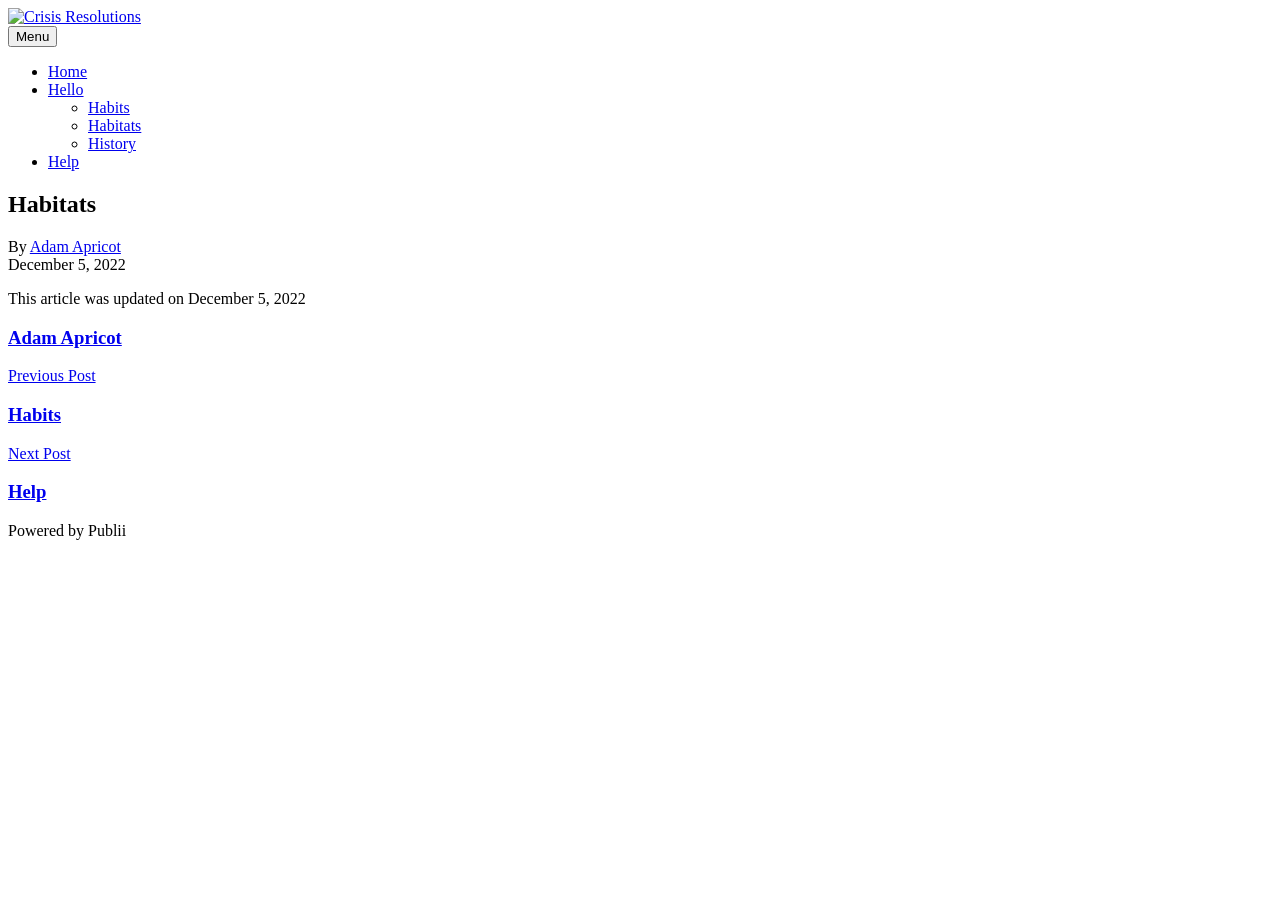
==== habitats/index.html @ c434506c "Updated from Publii" ====
<!DOCTYPE html><html lang="en-gb"><head><meta charset="utf-8"><meta http-equiv="X-UA-Compatible" content="IE=edge"><meta name="viewport" content="width=device-width,initial-scale=1"><title>Habitats - Crisis Resolutions</title><meta name="generator" content="Publii Open-Source CMS for Static Site"><link rel="canonical" href="https://crisisresolutions.com/habitats/"><link rel="alternate" type="application/atom+xml" href="https://crisisresolutions.com/feed.xml"><link rel="alternate" type="application/json" href="https://crisisresolutions.com/feed.json"><meta property="og:title" content="Habitats - Crisis Resolutions "><meta property="og:image" content="https://crisisresolutions.com/media/website/crisisresolutions-logo-2.svg"><meta property="og:image:width" content="90"><meta property="og:image:height" content="90"><meta property="og:site_name" content="Crisis Resolutions"><meta property="og:description" content=""><meta property="og:url" content="https://crisisresolutions.com/habitats/"><meta property="og:type" content="article"><link rel="stylesheet" href="https://crisisresolutions.com/assets/css/style.css?v=24dbdc5b174484fa777b0e5942084910"><script type="application/ld+json">{"@context":"http://schema.org","@type":"Article","mainEntityOfPage":{"@type":"WebPage","@id":"https://crisisresolutions.com/habitats/index.html"},"headline":"Habitats","datePublished":"2022-12-05T13:19","dateModified":"2022-12-05T13:19","image":{"@type":"ImageObject","url":"https://crisisresolutions.com/media/website/crisisresolutions-logo-2.svg","height":90,"width":90},"description":"","author":{"@type":"Person","name":"Adam Apricot","url":"https://crisisresolutions.com/authors/adam-apricot/"},"publisher":{"@type":"Organization","name":"Adam Apricot","logo":{"@type":"ImageObject","url":"https://crisisresolutions.com/media/website/crisisresolutions-logo-2.svg","height":90,"width":90}}}</script></head><body><header class="header" id="js-header"><a href="https://crisisresolutions.com/index.html" class="logo"><img src="https://crisisresolutions.com/media/website/crisisresolutions-logo-2.svg" alt="Crisis Resolutions" width="90" height="90"></a><nav class="navbar js-navbar"><button class="navbar__toggle js-toggle" aria-label="Menu"><span class="navbar__toggle-box"><span class="navbar__toggle-inner">Menu</span></span></button><ul class="navbar__menu"><li><a href="https://crisisresolutions.com/welcome/index.html" title="Crisis Resolutions" target="_self">Home</a></li><li class="active-parent has-submenu"><a href="https://crisisresolutions.com/hello/index.html" title="About Crisis Resolutions" target="_self" aria-haspopup="true">Hello</a><ul class="navbar__submenu level-2" aria-hidden="true"><li><a href="https://crisisresolutions.com/habits/index.html" target="_self">Habits</a></li><li class="active"><a href="https://crisisresolutions.com/habitats/index.html" target="_self">Habitats</a></li><li><a href="https://crisisresolutions.com/history/index.html" target="_self">History</a></li></ul></li><li><a href="https://crisisresolutions.com/help/index.html" target="_self">Help</a></li></ul></nav></header><main><div class="wrapper"><article class="post"><header class="post__header"><h1 class="post__title">Habitats</h1><div class="post__meta"><div class="post__author">By <a href="https://crisisresolutions.com/authors/adam-apricot/index.html" class="invert" rel="author" title="Adam Apricot">Adam Apricot</a></div><time datetime="2022-12-05T13:19">December 5, 2022</time></div></header><div class="post__inner"><div class="post__entry"></div><footer><p class="post__last-updated">This article was updated on December 5, 2022</p><div class="post__tags-share"><aside class="post__share"></aside></div><div class="post__bio author"><div><h3 class="h6 author__name"><a href="https://crisisresolutions.com/authors/adam-apricot/index.html" class="invert" title="Adam Apricot">Adam Apricot</a></h3></div></div><nav class="post__nav"><div class="post__nav__prev"><a class="post__nav__link" href="https://crisisresolutions.com/habits/index.html" rel="prev">Previous Post<h3 class="h6">Habits</h3></a></div><div class="post__nav__next"><a class="post__nav__link" href="https://crisisresolutions.com/help/index.html" rel="prev">Next Post<h3 class="h6">Help</h3></a></div></nav></footer></div></article></div></main><footer class="footer"><div class="footer__copyright"><p>Powered by Publii</p></div></footer><script>window.publiiThemeMenuConfig = {    
      mobileMenuMode: 'sidebar',
      animationSpeed: 300,
      submenuWidth: 'auto',
      doubleClickTime: 500,
      mobileMenuExpandableSubmenus: true, 
      relatedContainerForOverlayMenuSelector: '.navbar',
   };</script><script defer="defer" src="https://crisisresolutions.com/assets/js/scripts.min.js?v=66112a161d5939d966ce2b20c13988d9"></script><script>var images = document.querySelectorAll('img[loading]');

      for (var i = 0; i < images.length; i++) {
         if (images[i].complete) {
               images[i].classList.add('is-loaded');
         } else {
               images[i].addEventListener('load', function () {
                  this.classList.add('is-loaded');
               }, false);
         }
      }</script></body></html>
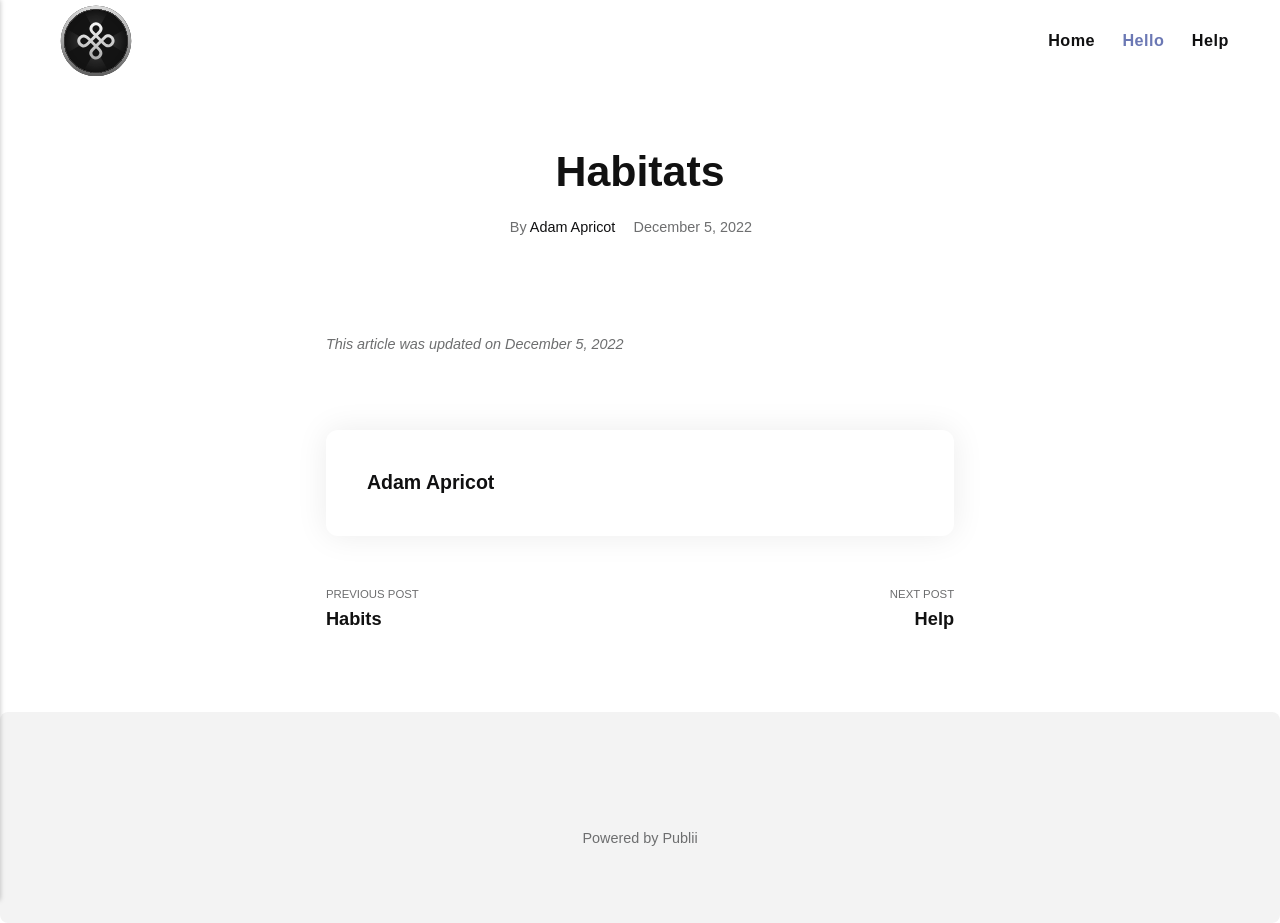
==== commit 98a6f640: "Updated from Publii" ====
--- a/habitats/index.html
+++ b/habitats/index.html
@@ -1,11 +1,11 @@
-<!DOCTYPE html><html lang="en-gb"><head><meta charset="utf-8"><meta http-equiv="X-UA-Compatible" content="IE=edge"><meta name="viewport" content="width=device-width,initial-scale=1"><title>Habitats - Crisis Resolutions</title><meta name="generator" content="Publii Open-Source CMS for Static Site"><link rel="canonical" href="https://crisisresolutions.com/habitats/"><link rel="alternate" type="application/atom+xml" href="https://crisisresolutions.com/feed.xml"><link rel="alternate" type="application/json" href="https://crisisresolutions.com/feed.json"><meta property="og:title" content="Habitats - Crisis Resolutions "><meta property="og:image" content="https://crisisresolutions.com/media/website/crisisresolutions-logo-2.svg"><meta property="og:image:width" content="90"><meta property="og:image:height" content="90"><meta property="og:site_name" content="Crisis Resolutions"><meta property="og:description" content=""><meta property="og:url" content="https://crisisresolutions.com/habitats/"><meta property="og:type" content="article"><link rel="stylesheet" href="https://crisisresolutions.com/assets/css/style.css?v=24dbdc5b174484fa777b0e5942084910"><script type="application/ld+json">{"@context":"http://schema.org","@type":"Article","mainEntityOfPage":{"@type":"WebPage","@id":"https://crisisresolutions.com/habitats/index.html"},"headline":"Habitats","datePublished":"2022-12-05T13:19","dateModified":"2022-12-05T13:19","image":{"@type":"ImageObject","url":"https://crisisresolutions.com/media/website/crisisresolutions-logo-2.svg","height":90,"width":90},"description":"","author":{"@type":"Person","name":"Adam Apricot","url":"https://crisisresolutions.com/authors/adam-apricot/"},"publisher":{"@type":"Organization","name":"Adam Apricot","logo":{"@type":"ImageObject","url":"https://crisisresolutions.com/media/website/crisisresolutions-logo-2.svg","height":90,"width":90}}}</script></head><body><header class="header" id="js-header"><a href="https://crisisresolutions.com/index.html" class="logo"><img src="https://crisisresolutions.com/media/website/crisisresolutions-logo-2.svg" alt="Crisis Resolutions" width="90" height="90"></a><nav class="navbar js-navbar"><button class="navbar__toggle js-toggle" aria-label="Menu"><span class="navbar__toggle-box"><span class="navbar__toggle-inner">Menu</span></span></button><ul class="navbar__menu"><li><a href="https://crisisresolutions.com/welcome/index.html" title="Crisis Resolutions" target="_self">Home</a></li><li class="active-parent has-submenu"><a href="https://crisisresolutions.com/hello/index.html" title="About Crisis Resolutions" target="_self" aria-haspopup="true">Hello</a><ul class="navbar__submenu level-2" aria-hidden="true"><li><a href="https://crisisresolutions.com/habits/index.html" target="_self">Habits</a></li><li class="active"><a href="https://crisisresolutions.com/habitats/index.html" target="_self">Habitats</a></li><li><a href="https://crisisresolutions.com/history/index.html" target="_self">History</a></li></ul></li><li><a href="https://crisisresolutions.com/help/index.html" target="_self">Help</a></li></ul></nav></header><main><div class="wrapper"><article class="post"><header class="post__header"><h1 class="post__title">Habitats</h1><div class="post__meta"><div class="post__author">By <a href="https://crisisresolutions.com/authors/adam-apricot/index.html" class="invert" rel="author" title="Adam Apricot">Adam Apricot</a></div><time datetime="2022-12-05T13:19">December 5, 2022</time></div></header><div class="post__inner"><div class="post__entry"></div><footer><p class="post__last-updated">This article was updated on December 5, 2022</p><div class="post__tags-share"><aside class="post__share"></aside></div><div class="post__bio author"><div><h3 class="h6 author__name"><a href="https://crisisresolutions.com/authors/adam-apricot/index.html" class="invert" title="Adam Apricot">Adam Apricot</a></h3></div></div><nav class="post__nav"><div class="post__nav__prev"><a class="post__nav__link" href="https://crisisresolutions.com/habits/index.html" rel="prev">Previous Post<h3 class="h6">Habits</h3></a></div><div class="post__nav__next"><a class="post__nav__link" href="https://crisisresolutions.com/help/index.html" rel="prev">Next Post<h3 class="h6">Help</h3></a></div></nav></footer></div></article></div></main><footer class="footer"><div class="footer__copyright"><p>Powered by Publii</p></div></footer><script>window.publiiThemeMenuConfig = {    
+<!DOCTYPE html><html lang="en-gb"><head><meta charset="utf-8"><meta http-equiv="X-UA-Compatible" content="IE=edge"><meta name="viewport" content="width=device-width,initial-scale=1"><title>Habitats - Crisis Resolutions</title><meta name="generator" content="Publii Open-Source CMS for Static Site"><link rel="canonical" href="https://crisisresolutions.github.io/habitats/"><link rel="alternate" type="application/atom+xml" href="https://crisisresolutions.github.io/feed.xml"><link rel="alternate" type="application/json" href="https://crisisresolutions.github.io/feed.json"><meta property="og:title" content="Habitats - Crisis Resolutions "><meta property="og:image" content="https://crisisresolutions.github.io/media/website/crisisresolutions-logo-2.svg"><meta property="og:image:width" content="90"><meta property="og:image:height" content="90"><meta property="og:site_name" content="Crisis Resolutions"><meta property="og:description" content=""><meta property="og:url" content="https://crisisresolutions.github.io/habitats/"><meta property="og:type" content="article"><link rel="stylesheet" href="https://crisisresolutions.github.io/assets/css/style.css?v=24dbdc5b174484fa777b0e5942084910"><script type="application/ld+json">{"@context":"http://schema.org","@type":"Article","mainEntityOfPage":{"@type":"WebPage","@id":"https://crisisresolutions.github.io/habitats/index.html"},"headline":"Habitats","datePublished":"2022-12-05T13:19","dateModified":"2022-12-05T13:19","image":{"@type":"ImageObject","url":"https://crisisresolutions.github.io/media/website/crisisresolutions-logo-2.svg","height":90,"width":90},"description":"","author":{"@type":"Person","name":"Adam Apricot","url":"https://crisisresolutions.github.io/authors/adam-apricot/"},"publisher":{"@type":"Organization","name":"Adam Apricot","logo":{"@type":"ImageObject","url":"https://crisisresolutions.github.io/media/website/crisisresolutions-logo-2.svg","height":90,"width":90}}}</script></head><body><header class="header" id="js-header"><a href="https://crisisresolutions.github.io/index.html" class="logo"><img src="https://crisisresolutions.github.io/media/website/crisisresolutions-logo-2.svg" alt="Crisis Resolutions" width="90" height="90"></a><nav class="navbar js-navbar"><button class="navbar__toggle js-toggle" aria-label="Menu"><span class="navbar__toggle-box"><span class="navbar__toggle-inner">Menu</span></span></button><ul class="navbar__menu"><li><a href="https://crisisresolutions.github.io/welcome/index.html" title="Crisis Resolutions" target="_self">Home</a></li><li class="active-parent has-submenu"><a href="https://crisisresolutions.github.io/hello/index.html" title="About Crisis Resolutions" target="_self" aria-haspopup="true">Hello</a><ul class="navbar__submenu level-2" aria-hidden="true"><li><a href="https://crisisresolutions.github.io/habits/index.html" target="_self">Habits</a></li><li class="active"><a href="https://crisisresolutions.github.io/habitats/index.html" target="_self">Habitats</a></li><li><a href="https://crisisresolutions.github.io/history/index.html" target="_self">History</a></li></ul></li><li><a href="https://crisisresolutions.github.io/help/index.html" target="_self">Help</a></li></ul></nav></header><main><div class="wrapper"><article class="post"><header class="post__header"><h1 class="post__title">Habitats</h1><div class="post__meta"><div class="post__author">By <a href="https://crisisresolutions.github.io/authors/adam-apricot/index.html" class="invert" rel="author" title="Adam Apricot">Adam Apricot</a></div><time datetime="2022-12-05T13:19">December 5, 2022</time></div></header><div class="post__inner"><div class="post__entry"></div><footer><p class="post__last-updated">This article was updated on December 5, 2022</p><div class="post__tags-share"><aside class="post__share"></aside></div><div class="post__bio author"><div><h3 class="h6 author__name"><a href="https://crisisresolutions.github.io/authors/adam-apricot/index.html" class="invert" title="Adam Apricot">Adam Apricot</a></h3></div></div><nav class="post__nav"><div class="post__nav__prev"><a class="post__nav__link" href="https://crisisresolutions.github.io/habits/index.html" rel="prev">Previous Post<h3 class="h6">Habits</h3></a></div><div class="post__nav__next"><a class="post__nav__link" href="https://crisisresolutions.github.io/help/index.html" rel="prev">Next Post<h3 class="h6">Help</h3></a></div></nav></footer></div></article></div></main><footer class="footer"><div class="footer__copyright"><p>Powered by Publii</p></div></footer><script>window.publiiThemeMenuConfig = {    
       mobileMenuMode: 'sidebar',
       animationSpeed: 300,
       submenuWidth: 'auto',
       doubleClickTime: 500,
       mobileMenuExpandableSubmenus: true, 
       relatedContainerForOverlayMenuSelector: '.navbar',
-   };</script><script defer="defer" src="https://crisisresolutions.com/assets/js/scripts.min.js?v=66112a161d5939d966ce2b20c13988d9"></script><script>var images = document.querySelectorAll('img[loading]');
+   };</script><script defer="defer" src="https://crisisresolutions.github.io/assets/js/scripts.min.js?v=66112a161d5939d966ce2b20c13988d9"></script><script>var images = document.querySelectorAll('img[loading]');
 
       for (var i = 0; i < images.length; i++) {
          if (images[i].complete) {
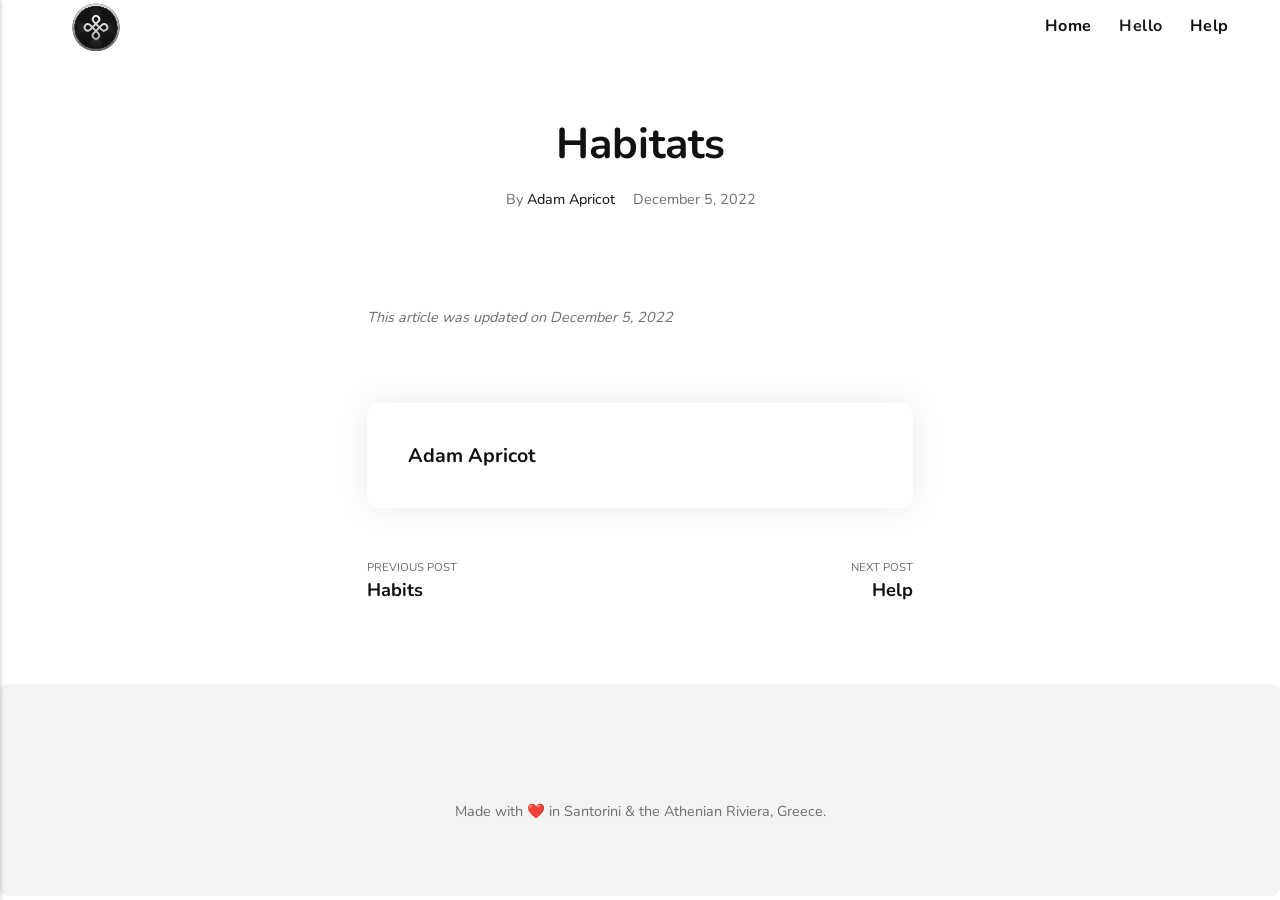
==== commit 22040ce3: "Updated from Publii" ====
--- a/habitats/index.html
+++ b/habitats/index.html
@@ -1,4 +1,4 @@
-<!DOCTYPE html><html lang="en-gb"><head><meta charset="utf-8"><meta http-equiv="X-UA-Compatible" content="IE=edge"><meta name="viewport" content="width=device-width,initial-scale=1"><title>Habitats - Crisis Resolutions</title><meta name="generator" content="Publii Open-Source CMS for Static Site"><link rel="canonical" href="https://crisisresolutions.github.io/habitats/"><link rel="alternate" type="application/atom+xml" href="https://crisisresolutions.github.io/feed.xml"><link rel="alternate" type="application/json" href="https://crisisresolutions.github.io/feed.json"><meta property="og:title" content="Habitats - Crisis Resolutions "><meta property="og:image" content="https://crisisresolutions.github.io/media/website/crisisresolutions-logo-2.svg"><meta property="og:image:width" content="90"><meta property="og:image:height" content="90"><meta property="og:site_name" content="Crisis Resolutions"><meta property="og:description" content=""><meta property="og:url" content="https://crisisresolutions.github.io/habitats/"><meta property="og:type" content="article"><link rel="stylesheet" href="https://crisisresolutions.github.io/assets/css/style.css?v=24dbdc5b174484fa777b0e5942084910"><script type="application/ld+json">{"@context":"http://schema.org","@type":"Article","mainEntityOfPage":{"@type":"WebPage","@id":"https://crisisresolutions.github.io/habitats/index.html"},"headline":"Habitats","datePublished":"2022-12-05T13:19","dateModified":"2022-12-05T13:19","image":{"@type":"ImageObject","url":"https://crisisresolutions.github.io/media/website/crisisresolutions-logo-2.svg","height":90,"width":90},"description":"","author":{"@type":"Person","name":"Adam Apricot","url":"https://crisisresolutions.github.io/authors/adam-apricot/"},"publisher":{"@type":"Organization","name":"Adam Apricot","logo":{"@type":"ImageObject","url":"https://crisisresolutions.github.io/media/website/crisisresolutions-logo-2.svg","height":90,"width":90}}}</script></head><body><header class="header" id="js-header"><a href="https://crisisresolutions.github.io/index.html" class="logo"><img src="https://crisisresolutions.github.io/media/website/crisisresolutions-logo-2.svg" alt="Crisis Resolutions" width="90" height="90"></a><nav class="navbar js-navbar"><button class="navbar__toggle js-toggle" aria-label="Menu"><span class="navbar__toggle-box"><span class="navbar__toggle-inner">Menu</span></span></button><ul class="navbar__menu"><li><a href="https://crisisresolutions.github.io/welcome/index.html" title="Crisis Resolutions" target="_self">Home</a></li><li class="active-parent has-submenu"><a href="https://crisisresolutions.github.io/hello/index.html" title="About Crisis Resolutions" target="_self" aria-haspopup="true">Hello</a><ul class="navbar__submenu level-2" aria-hidden="true"><li><a href="https://crisisresolutions.github.io/habits/index.html" target="_self">Habits</a></li><li class="active"><a href="https://crisisresolutions.github.io/habitats/index.html" target="_self">Habitats</a></li><li><a href="https://crisisresolutions.github.io/history/index.html" target="_self">History</a></li></ul></li><li><a href="https://crisisresolutions.github.io/help/index.html" target="_self">Help</a></li></ul></nav></header><main><div class="wrapper"><article class="post"><header class="post__header"><h1 class="post__title">Habitats</h1><div class="post__meta"><div class="post__author">By <a href="https://crisisresolutions.github.io/authors/adam-apricot/index.html" class="invert" rel="author" title="Adam Apricot">Adam Apricot</a></div><time datetime="2022-12-05T13:19">December 5, 2022</time></div></header><div class="post__inner"><div class="post__entry"></div><footer><p class="post__last-updated">This article was updated on December 5, 2022</p><div class="post__tags-share"><aside class="post__share"></aside></div><div class="post__bio author"><div><h3 class="h6 author__name"><a href="https://crisisresolutions.github.io/authors/adam-apricot/index.html" class="invert" title="Adam Apricot">Adam Apricot</a></h3></div></div><nav class="post__nav"><div class="post__nav__prev"><a class="post__nav__link" href="https://crisisresolutions.github.io/habits/index.html" rel="prev">Previous Post<h3 class="h6">Habits</h3></a></div><div class="post__nav__next"><a class="post__nav__link" href="https://crisisresolutions.github.io/help/index.html" rel="prev">Next Post<h3 class="h6">Help</h3></a></div></nav></footer></div></article></div></main><footer class="footer"><div class="footer__copyright"><p>Powered by Publii</p></div></footer><script>window.publiiThemeMenuConfig = {    
+<!DOCTYPE html><html lang="en-gb"><head><meta charset="utf-8"><meta http-equiv="X-UA-Compatible" content="IE=edge"><meta name="viewport" content="width=device-width,initial-scale=1"><title>Habitats - Crisis Resolutions</title><meta name="generator" content="Publii Open-Source CMS for Static Site"><link rel="canonical" href="https://crisisresolutions.github.io/habitats/"><link rel="alternate" type="application/atom+xml" href="https://crisisresolutions.github.io/feed.xml"><link rel="alternate" type="application/json" href="https://crisisresolutions.github.io/feed.json"><meta property="og:title" content="Habitats - Crisis Resolutions "><meta property="og:image" content="https://crisisresolutions.github.io/media/website/crisisresolutions-logo-2.svg"><meta property="og:image:width" content="90"><meta property="og:image:height" content="90"><meta property="og:site_name" content="Crisis Resolutions"><meta property="og:description" content=""><meta property="og:url" content="https://crisisresolutions.github.io/habitats/"><meta property="og:type" content="article"><link rel="shortcut icon" href="https://crisisresolutions.github.io/media/website/crisisresolutions-logo.svg" type="image/x-icon"><link rel="shortcut icon" href="https://crisisresolutions.github.io/media/website/crisisresolutions-logo.svg" type="image/x-icon"><link rel="preload" href="https://crisisresolutions.github.io/assets/dynamic/fonts/nunito/nunito.woff2" as="font" type="font/woff2" crossorigin><link rel="stylesheet" href="https://crisisresolutions.github.io/assets/css/style.css?v=aca1f1410f6a38fc07ac0d5d86330598"><script type="application/ld+json">{"@context":"http://schema.org","@type":"Article","mainEntityOfPage":{"@type":"WebPage","@id":"https://crisisresolutions.github.io/habitats/index.html"},"headline":"Habitats","datePublished":"2022-12-05T13:19","dateModified":"2022-12-05T13:19","image":{"@type":"ImageObject","url":"https://crisisresolutions.github.io/media/website/crisisresolutions-logo-2.svg","height":90,"width":90},"description":"","author":{"@type":"Person","name":"Adam Apricot","url":"https://crisisresolutions.github.io/authors/adam-apricot/"},"publisher":{"@type":"Organization","name":"Adam Apricot","logo":{"@type":"ImageObject","url":"https://crisisresolutions.github.io/media/website/crisisresolutions-logo-2.svg","height":90,"width":90}}}</script></head><body><header class="header" id="js-header"><a href="https://crisisresolutions.github.io/index.html" class="logo"><img src="https://crisisresolutions.github.io/media/website/crisisresolutions-logo-2.svg" alt="Crisis Resolutions" width="90" height="90"></a><nav class="navbar js-navbar"><button class="navbar__toggle js-toggle" aria-label="Menu"><span class="navbar__toggle-box"><span class="navbar__toggle-inner">Menu</span></span></button><ul class="navbar__menu"><li><a href="https://crisisresolutions.github.io/welcome/index.html" title="Crisis Resolutions" target="_self">Home</a></li><li class="active-parent has-submenu"><a href="https://crisisresolutions.github.io/hello/index.html" title="About Crisis Resolutions" target="_self" aria-haspopup="true">Hello</a><ul class="navbar__submenu level-2" aria-hidden="true"><li><a href="https://crisisresolutions.github.io/habits/index.html" target="_self">Habits</a></li><li class="active"><a href="https://crisisresolutions.github.io/habitats/index.html" target="_self">Habitats</a></li><li><a href="https://crisisresolutions.github.io/history/index.html" target="_self">History</a></li></ul></li><li><a href="https://crisisresolutions.github.io/help/index.html" target="_self">Help</a></li></ul></nav></header><main><div class="wrapper"><article class="post"><header class="post__header"><h1 class="post__title">Habitats</h1><div class="post__meta"><div class="post__author">By <a href="https://crisisresolutions.github.io/authors/adam-apricot/index.html" class="invert" rel="author" title="Adam Apricot">Adam Apricot</a></div><time datetime="2022-12-05T13:19">December 5, 2022</time></div></header><div class="post__inner"><div class="post__entry"></div><footer><p class="post__last-updated">This article was updated on December 5, 2022</p><div class="post__tags-share"><aside class="post__share"></aside></div><div class="post__bio author"><div><h3 class="h6 author__name"><a href="https://crisisresolutions.github.io/authors/adam-apricot/index.html" class="invert" title="Adam Apricot">Adam Apricot</a></h3></div></div><nav class="post__nav"><div class="post__nav__prev"><a class="post__nav__link" href="https://crisisresolutions.github.io/habits/index.html" rel="prev">Previous Post<h3 class="h6">Habits</h3></a></div><div class="post__nav__next"><a class="post__nav__link" href="https://crisisresolutions.github.io/help/index.html" rel="prev">Next Post<h3 class="h6">Help</h3></a></div></nav></footer></div></article></div></main><footer class="footer"><div class="footer__copyright"><p>Made with ❤️ in Santorini & the Athenian Riviera, Greece.</p></div></footer><script>window.publiiThemeMenuConfig = {    
       mobileMenuMode: 'sidebar',
       animationSpeed: 300,
       submenuWidth: 'auto',
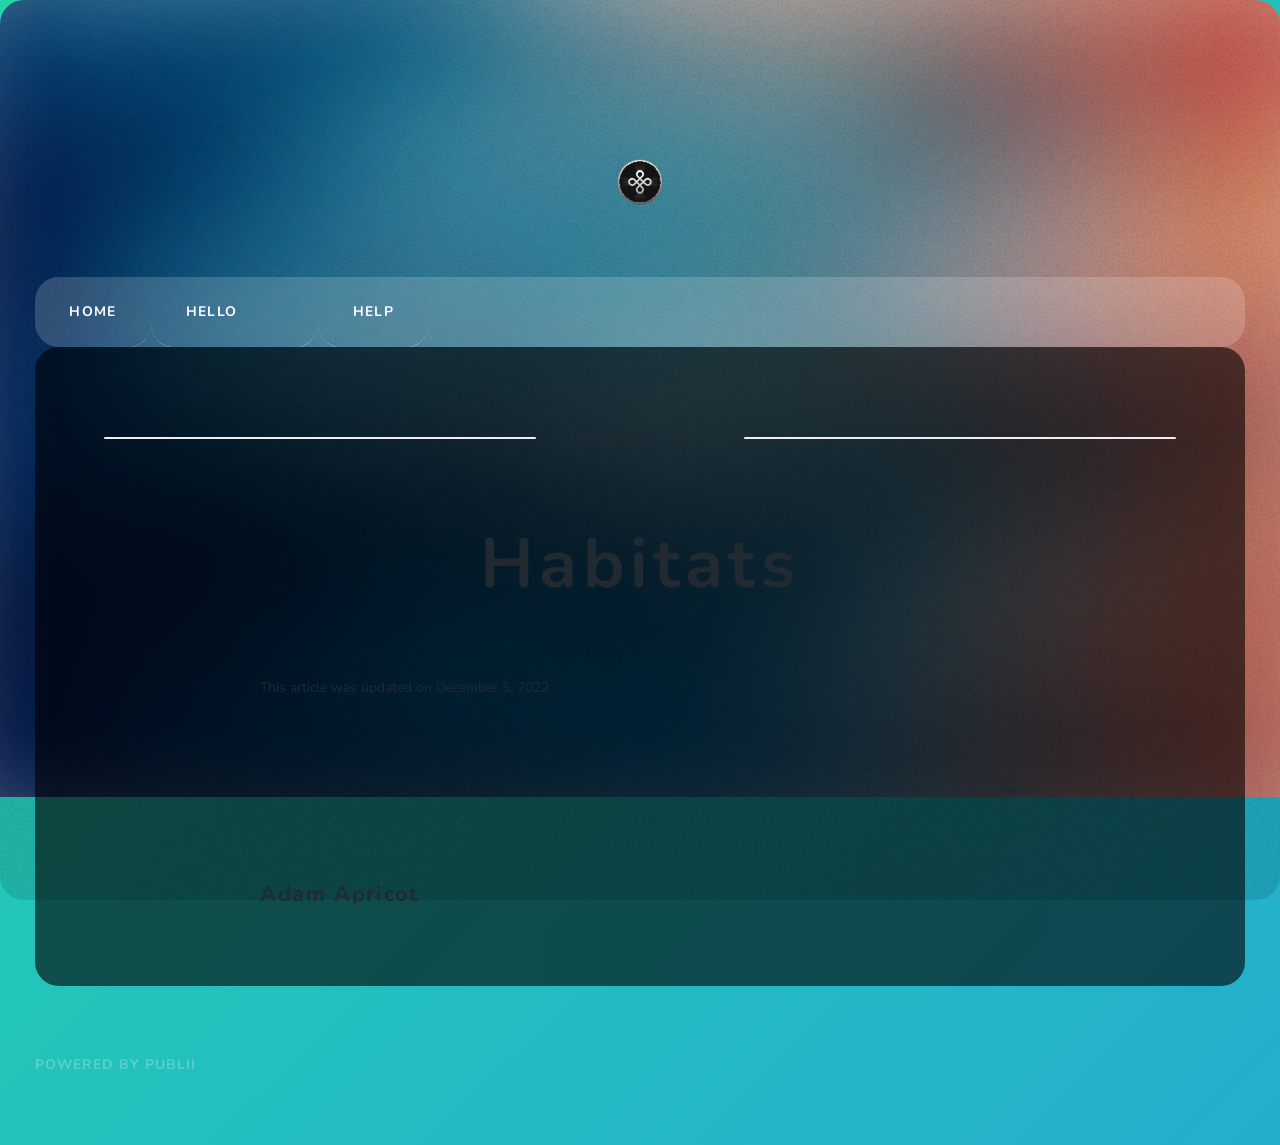
==== commit 8a58e7b9: "Updated from Publii" ====
--- a/habitats/index.html
+++ b/habitats/index.html
@@ -1,18 +1,3 @@
-<!DOCTYPE html><html lang="en-gb"><head><meta charset="utf-8"><meta http-equiv="X-UA-Compatible" content="IE=edge"><meta name="viewport" content="width=device-width,initial-scale=1"><title>Habitats - Crisis Resolutions</title><meta name="generator" content="Publii Open-Source CMS for Static Site"><link rel="canonical" href="https://crisisresolutions.github.io/habitats/"><link rel="alternate" type="application/atom+xml" href="https://crisisresolutions.github.io/feed.xml"><link rel="alternate" type="application/json" href="https://crisisresolutions.github.io/feed.json"><meta property="og:title" content="Habitats - Crisis Resolutions "><meta property="og:image" content="https://crisisresolutions.github.io/media/website/crisisresolutions-logo-2.svg"><meta property="og:image:width" content="90"><meta property="og:image:height" content="90"><meta property="og:site_name" content="Crisis Resolutions"><meta property="og:description" content=""><meta property="og:url" content="https://crisisresolutions.github.io/habitats/"><meta property="og:type" content="article"><link rel="shortcut icon" href="https://crisisresolutions.github.io/media/website/crisisresolutions-logo.svg" type="image/x-icon"><link rel="shortcut icon" href="https://crisisresolutions.github.io/media/website/crisisresolutions-logo.svg" type="image/x-icon"><link rel="preload" href="https://crisisresolutions.github.io/assets/dynamic/fonts/nunito/nunito.woff2" as="font" type="font/woff2" crossorigin><link rel="stylesheet" href="https://crisisresolutions.github.io/assets/css/style.css?v=aca1f1410f6a38fc07ac0d5d86330598"><script type="application/ld+json">{"@context":"http://schema.org","@type":"Article","mainEntityOfPage":{"@type":"WebPage","@id":"https://crisisresolutions.github.io/habitats/index.html"},"headline":"Habitats","datePublished":"2022-12-05T13:19","dateModified":"2022-12-05T13:19","image":{"@type":"ImageObject","url":"https://crisisresolutions.github.io/media/website/crisisresolutions-logo-2.svg","height":90,"width":90},"description":"","author":{"@type":"Person","name":"Adam Apricot","url":"https://crisisresolutions.github.io/authors/adam-apricot/"},"publisher":{"@type":"Organization","name":"Adam Apricot","logo":{"@type":"ImageObject","url":"https://crisisresolutions.github.io/media/website/crisisresolutions-logo-2.svg","height":90,"width":90}}}</script></head><body><header class="header" id="js-header"><a href="https://crisisresolutions.github.io/index.html" class="logo"><img src="https://crisisresolutions.github.io/media/website/crisisresolutions-logo-2.svg" alt="Crisis Resolutions" width="90" height="90"></a><nav class="navbar js-navbar"><button class="navbar__toggle js-toggle" aria-label="Menu"><span class="navbar__toggle-box"><span class="navbar__toggle-inner">Menu</span></span></button><ul class="navbar__menu"><li><a href="https://crisisresolutions.github.io/welcome/index.html" title="Crisis Resolutions" target="_self">Home</a></li><li class="active-parent has-submenu"><a href="https://crisisresolutions.github.io/hello/index.html" title="About Crisis Resolutions" target="_self" aria-haspopup="true">Hello</a><ul class="navbar__submenu level-2" aria-hidden="true"><li><a href="https://crisisresolutions.github.io/habits/index.html" target="_self">Habits</a></li><li class="active"><a href="https://crisisresolutions.github.io/habitats/index.html" target="_self">Habitats</a></li><li><a href="https://crisisresolutions.github.io/history/index.html" target="_self">History</a></li></ul></li><li><a href="https://crisisresolutions.github.io/help/index.html" target="_self">Help</a></li></ul></nav></header><main><div class="wrapper"><article class="post"><header class="post__header"><h1 class="post__title">Habitats</h1><div class="post__meta"><div class="post__author">By <a href="https://crisisresolutions.github.io/authors/adam-apricot/index.html" class="invert" rel="author" title="Adam Apricot">Adam Apricot</a></div><time datetime="2022-12-05T13:19">December 5, 2022</time></div></header><div class="post__inner"><div class="post__entry"></div><footer><p class="post__last-updated">This article was updated on December 5, 2022</p><div class="post__tags-share"><aside class="post__share"></aside></div><div class="post__bio author"><div><h3 class="h6 author__name"><a href="https://crisisresolutions.github.io/authors/adam-apricot/index.html" class="invert" title="Adam Apricot">Adam Apricot</a></h3></div></div><nav class="post__nav"><div class="post__nav__prev"><a class="post__nav__link" href="https://crisisresolutions.github.io/habits/index.html" rel="prev">Previous Post<h3 class="h6">Habits</h3></a></div><div class="post__nav__next"><a class="post__nav__link" href="https://crisisresolutions.github.io/help/index.html" rel="prev">Next Post<h3 class="h6">Help</h3></a></div></nav></footer></div></article></div></main><footer class="footer"><div class="footer__copyright"><p>Made with ❤️ in Santorini & the Athenian Riviera, Greece.</p></div></footer><script>window.publiiThemeMenuConfig = {    
-      mobileMenuMode: 'sidebar',
-      animationSpeed: 300,
-      submenuWidth: 'auto',
-      doubleClickTime: 500,
-      mobileMenuExpandableSubmenus: true, 
-      relatedContainerForOverlayMenuSelector: '.navbar',
-   };</script><script defer="defer" src="https://crisisresolutions.github.io/assets/js/scripts.min.js?v=66112a161d5939d966ce2b20c13988d9"></script><script>var images = document.querySelectorAll('img[loading]');
-
-      for (var i = 0; i < images.length; i++) {
-         if (images[i].complete) {
-               images[i].classList.add('is-loaded');
-         } else {
-               images[i].addEventListener('load', function () {
-                  this.classList.add('is-loaded');
-               }, false);
-         }
-      }</script></body></html>+<!DOCTYPE html><html lang="en-gb"><head><meta charset="utf-8"><meta http-equiv="X-UA-Compatible" content="IE=edge"><meta name="viewport" content="width=device-width,initial-scale=1,user-scalable=no"><title>Habitats - Crisis Resolutions</title><meta name="generator" content="Publii Open-Source CMS for Static Site"><link rel="canonical" href="https://crisisresolutions.github.io/habitats/"><link rel="alternate" type="application/atom+xml" href="https://crisisresolutions.github.io/feed.xml"><link rel="alternate" type="application/json" href="https://crisisresolutions.github.io/feed.json"><meta property="og:title" content="Habitats - Crisis Resolutions "><meta property="og:image" content="https://crisisresolutions.github.io/media/website/crisisresolutions-logo-2.svg"><meta property="og:image:width" content="90"><meta property="og:image:height" content="90"><meta property="og:site_name" content="Crisis Resolutions"><meta property="og:description" content=""><meta property="og:url" content="https://crisisresolutions.github.io/habitats/"><meta property="og:type" content="article"><link rel="preload" href="https://crisisresolutions.github.io/assets/dynamic/fonts/nunito/nunito.woff2" as="font" type="font/woff2" crossorigin><link rel="stylesheet" href="https://crisisresolutions.github.io/assets/css/fontawesome-all.min.css?v=dbf9d822cefe851ba6f66e1ad57e8987"><link rel="stylesheet" href="https://crisisresolutions.github.io/assets/css/style.css?v=5bdb7f60cf34ac95078710a72207f4cf"><noscript><link rel="stylesheet" href="https://crisisresolutions.github.io/assets/css/noscript.css?v=6228c7eee614cd200a2cad8333b439fa"></noscript><script type="application/ld+json">{"@context":"http://schema.org","@type":"Article","mainEntityOfPage":{"@type":"WebPage","@id":"https://crisisresolutions.github.io/habitats/index.html"},"headline":"Habitats","datePublished":"2022-12-05T13:19","dateModified":"2022-12-05T13:19","image":{"@type":"ImageObject","url":"https://crisisresolutions.github.io/media/website/crisisresolutions-logo-2.svg","height":90,"width":90},"description":"","author":{"@type":"Person","name":"Adam Apricot","url":"https://crisisresolutions.github.io/authors/adam-apricot/"},"publisher":{"@type":"Organization","name":"Adam Apricot","logo":{"@type":"ImageObject","url":"https://crisisresolutions.github.io/media/website/crisisresolutions-logo-2.svg","height":90,"width":90}}}</script><style>#wrapper > .bg {
+               background-image: url(https://crisisresolutions.github.io/assets/images/overlay.png), linear-gradient(0deg, rgba(0, 0, 0, 0.1), rgba(0, 0, 0, 0.1)), url(https://crisisresolutions.github.io/media/website/bluredBack-2.jpg);
+           }</style></head><body class="is-preload"><div id="wrapper"><header id="header"><a class="logo logo-image" href="https://crisisresolutions.github.io/index.html"><img src="https://crisisresolutions.github.io/media/website/crisisresolutions-logo-2.svg" alt="Crisis Resolutions" width="90" height="90"></a></header><nav id="nav"><ul class="links"><li><a href="https://crisisresolutions.github.io/welcome/index.html" title="Crisis Resolutions" target="_self">Home</a></li><li class="active-parent has-submenu"><a href="https://crisisresolutions.github.io/hello/index.html" title="About Crisis Resolutions" target="_self" aria-haspopup="true">Hello</a><ul class="nav__submenu level-2" aria-hidden="true"><li><a href="https://crisisresolutions.github.io/habits/index.html" target="_self">Habits</a></li><li class="active"><a href="https://crisisresolutions.github.io/habitats/index.html" target="_self">Habitats</a></li><li><a href="https://crisisresolutions.github.io/history/index.html" target="_self">History</a></li></ul></li><li><a href="https://crisisresolutions.github.io/help/index.html" target="_self">Help</a></li></ul></nav><main id="main"><article class="post"><header class="major"><time datetime="2022-12-05T13:19" class="date">December 5, 2022</time><h1>Habitats</h1><p class="post__inner"></p></header><div class="post__inner post__entry"></div><footer class="post__inner post__footer"><p class="post__last-updated">This article was updated on December 5, 2022</p><div class="post__share-tag-container"><div class="post__share"><button class="post__share-button js-post__share-button icon" aria-label="Share button"><i class="fas fa-share-alt"></i></button><div class="post__share-popup js-post__share-popup"></div></div></div><div class="post__bio"><div><h3><a href="https://crisisresolutions.github.io/authors/adam-apricot/index.html" class="invert" rel="author">Adam Apricot</a></h3></div></div></footer></article></main><footer id="copyright"><p>Powered by Publii</p></footer></div><script src="https://crisisresolutions.github.io/assets/js/jquery.min.js?v=7c14a783dfeb3d238ccd3edd840d82ee"></script><script src="https://crisisresolutions.github.io/assets/js/jquery.scrollex.min.js?v=f89065e3d988006af9791b44561d7c90"></script><script src="https://crisisresolutions.github.io/assets/js/jquery.scrolly.min.js?v=1ed5a78bde1476875a40f6b9ff44fc14"></script><script src="https://crisisresolutions.github.io/assets/js/browser.min.js?v=c07298dd19048a8a69ad97e754dfe8d0"></script><script src="https://crisisresolutions.github.io/assets/js/breakpoints.min.js?v=81a479eb099e3b187613943b085923b8"></script><script src="https://crisisresolutions.github.io/assets/js/util.min.js?v=4201a626f8c9b614a663b3a1d7d82615"></script><script src="https://crisisresolutions.github.io/assets/js/main.min.js?v=56233c354bd814758be8bff42f7e13a5"></script><script>/*<![CDATA[*/var images=document.querySelectorAll("img[loading]");for(var i=0;i<images.length;i++){if(images[i].complete){images[i].classList.add("is-loaded")}else{images[i].addEventListener("load",function(){this.classList.add("is-loaded")},false)}};/*]]>*/</script></body></html>
